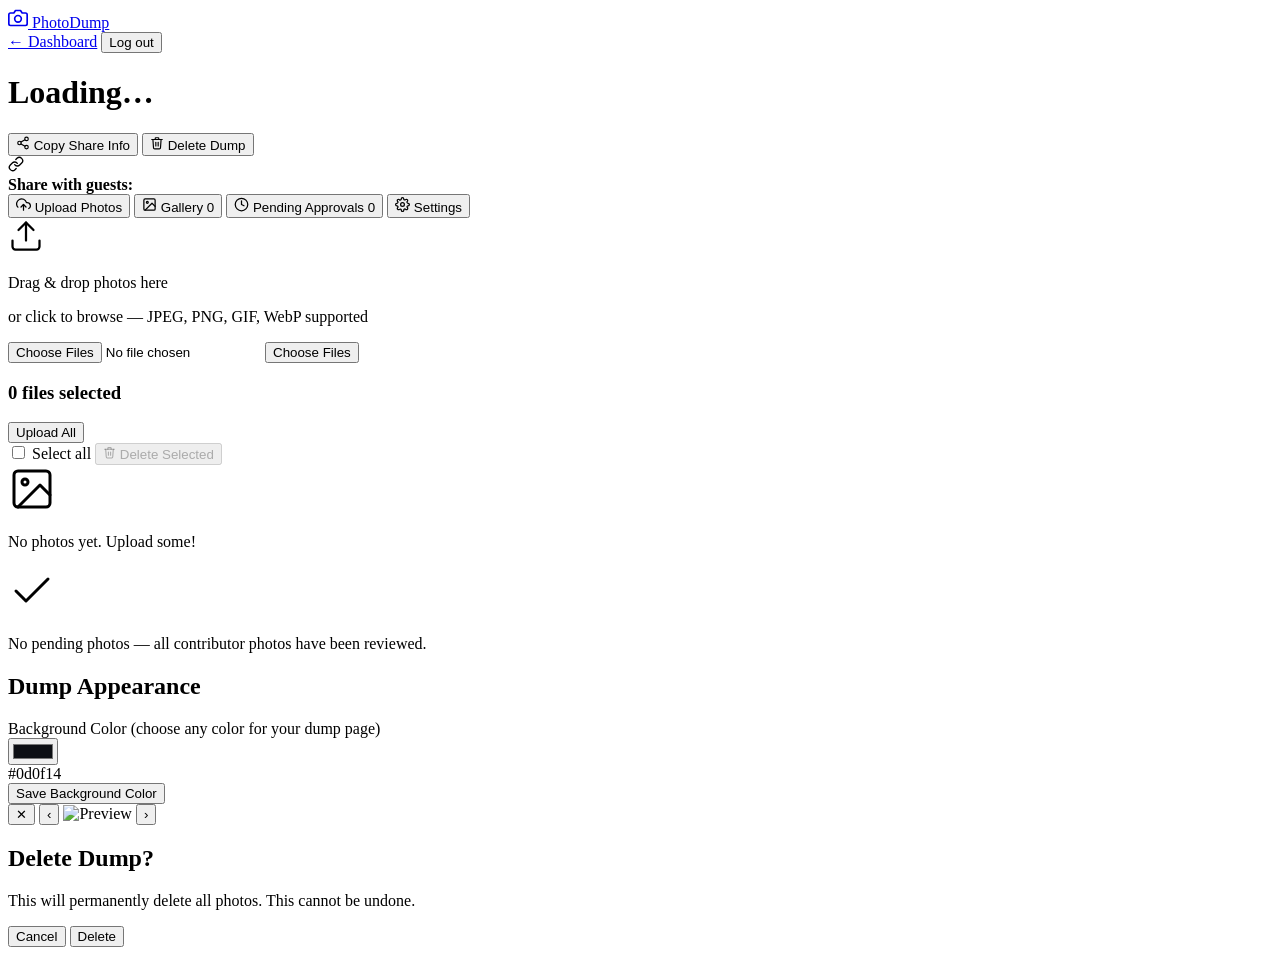
==== frontend/manage-dump.html @ 9ee913e2 "All Functions without ai" ====
<!DOCTYPE html>
<html lang="en">
<head>
  <meta charset="UTF-8" />
  <meta name="viewport" content="width=device-width, initial-scale=1.0" />
  <title>Manage Dump – PhotoDump</title>
  <link rel="stylesheet" href="/static/main.css?v=4" />
</head>
<body class="page-manage">

  <nav class="navbar">
    <a class="logo" href="/">
      <svg xmlns="http://www.w3.org/2000/svg" width="20" height="20" viewBox="0 0 24 24" fill="none" stroke="currentColor" stroke-width="2" stroke-linecap="round" stroke-linejoin="round"><path d="M23 19a2 2 0 01-2 2H3a2 2 0 01-2-2V8a2 2 0 012-2h4l2-3h6l2 3h4a2 2 0 012 2z"/><circle cx="12" cy="13" r="4"/></svg>
      PhotoDump
    </a>
    <div class="nav-actions">
      <a class="btn btn-ghost" href="/dashboard">← Dashboard</a>
      <button class="btn btn-ghost" onclick="API.logout()">Log out</button>
    </div>
  </nav>

  <div class="page-container">

    <!-- DUMP INFO HEADER -->
    <div class="dump-header" id="dumpHeader">
      <div class="dump-title-block">
        <h1 id="dumpTitle">Loading…</h1>
        <span class="badge" id="dumpExpiry"></span>
      </div>
      <div class="dump-actions">
      <button class="btn btn-outline btn-sm" onclick="copyShareInfo()">
        <svg xmlns="http://www.w3.org/2000/svg" width="14" height="14" viewBox="0 0 24 24" fill="none" stroke="currentColor" stroke-width="2" stroke-linecap="round" stroke-linejoin="round"><circle cx="18" cy="5" r="3"/><circle cx="6" cy="12" r="3"/><circle cx="18" cy="19" r="3"/><line x1="8.59" y1="13.51" x2="15.42" y2="17.49"/><line x1="15.41" y1="6.51" x2="8.59" y2="10.49"/></svg>
        Copy Share Info
      </button>
      <button class="btn btn-danger btn-sm" onclick="confirmDelete()">
        <svg xmlns="http://www.w3.org/2000/svg" width="14" height="14" viewBox="0 0 24 24" fill="none" stroke="currentColor" stroke-width="2" stroke-linecap="round" stroke-linejoin="round"><polyline points="3 6 5 6 21 6"/><path d="M19 6l-1 14a2 2 0 01-2 2H8a2 2 0 01-2-2L5 6"/><path d="M10 11v6"/><path d="M14 11v6"/><path d="M9 6V4a1 1 0 011-1h4a1 1 0 011 1v2"/></svg>
        Delete Dump
      </button>
      </div>
    </div>

    <!-- SHARE INFO BANNER -->
    <div class="share-info-banner" id="shareInfoBanner">
      <span class="share-icon">
        <svg xmlns="http://www.w3.org/2000/svg" width="16" height="16" viewBox="0 0 24 24" fill="none" stroke="currentColor" stroke-width="2" stroke-linecap="round" stroke-linejoin="round"><path d="M10 13a5 5 0 007.54.54l3-3a5 5 0 00-7.07-7.07l-1.72 1.71"/><path d="M14 11a5 5 0 00-7.54-.54l-3 3a5 5 0 007.07 7.07l1.71-1.71"/></svg>
      </span>
      <div>
        <strong>Share with guests:</strong>
        <span id="shareLine"></span>
      </div>
    </div>

    <!-- TABS -->
    <div class="tab-bar">
      <button class="tab-btn active" onclick="switchTab('upload', this)">
        <svg xmlns="http://www.w3.org/2000/svg" width="15" height="15" viewBox="0 0 24 24" fill="none" stroke="currentColor" stroke-width="2" stroke-linecap="round" stroke-linejoin="round"><polyline points="16 16 12 12 8 16"/><line x1="12" y1="12" x2="12" y2="21"/><path d="M20.39 18.39A5 5 0 0018 9h-1.26A8 8 0 103 16.3"/></svg>
        Upload Photos
      </button>
      <button class="tab-btn" onclick="switchTab('gallery', this)">
        <svg xmlns="http://www.w3.org/2000/svg" width="15" height="15" viewBox="0 0 24 24" fill="none" stroke="currentColor" stroke-width="2" stroke-linecap="round" stroke-linejoin="round"><rect x="3" y="3" width="18" height="18" rx="2"/><circle cx="8.5" cy="8.5" r="1.5"/><polyline points="21 15 16 10 5 21"/></svg>
        Gallery <span class="badge-count" id="galleryCount">0</span>
      </button>
      <button class="tab-btn" onclick="switchTab('pending', this)">
        <svg xmlns="http://www.w3.org/2000/svg" width="15" height="15" viewBox="0 0 24 24" fill="none" stroke="currentColor" stroke-width="2" stroke-linecap="round" stroke-linejoin="round"><circle cx="12" cy="12" r="10"/><polyline points="12 6 12 12 16 14"/></svg>
        Pending Approvals <span class="badge-count badge-warn" id="pendingCount">0</span>
      </button>
      <button class="tab-btn" onclick="switchTab('settings', this)">
        <svg xmlns="http://www.w3.org/2000/svg" width="15" height="15" viewBox="0 0 24 24" fill="none" stroke="currentColor" stroke-width="2" stroke-linecap="round" stroke-linejoin="round"><circle cx="12" cy="12" r="3"/><path d="M19.4 15a1.65 1.65 0 00.33 1.82l.06.06a2 2 0 010 2.83 2 2 0 01-2.83 0l-.06-.06a1.65 1.65 0 00-1.82-.33 1.65 1.65 0 00-1 1.51V21a2 2 0 01-2 2 2 2 0 01-2-2v-.09A1.65 1.65 0 009 19.4a1.65 1.65 0 00-1.82.33l-.06.06a2 2 0 01-2.83 0 2 2 0 010-2.83l.06-.06a1.65 1.65 0 00.33-1.82 1.65 1.65 0 00-1.51-1H3a2 2 0 01-2-2 2 2 0 012-2h.09A1.65 1.65 0 004.6 9a1.65 1.65 0 00-.33-1.82l-.06-.06a2 2 0 010-2.83 2 2 0 012.83 0l.06.06a1.65 1.65 0 001.82.33H9a1.65 1.65 0 001-1.51V3a2 2 0 012-2 2 2 0 012 2v.09a1.65 1.65 0 001 1.51 1.65 1.65 0 001.82-.33l.06-.06a2 2 0 012.83 0 2 2 0 010 2.83l-.06.06a1.65 1.65 0 00-.33 1.82V9a1.65 1.65 0 001.51 1H21a2 2 0 012 2 2 2 0 01-2 2h-.09a1.65 1.65 0 00-1.51 1z"/></svg>
        Settings
      </button>
    </div>

    <!-- UPLOAD TAB -->
    <div class="tab-content active" id="tab-upload">
      <div class="dropzone" id="dropzone">
        <div class="dropzone-inner">
          <span class="dz-icon">
            <svg xmlns="http://www.w3.org/2000/svg" width="36" height="36" viewBox="0 0 24 24" fill="none" stroke="currentColor" stroke-width="1.5" stroke-linecap="round" stroke-linejoin="round"><path d="M21 15v4a2 2 0 01-2 2H5a2 2 0 01-2-2v-4"/><polyline points="17 8 12 3 7 8"/><line x1="12" y1="3" x2="12" y2="15"/></svg>
          </span>
          <p class="dz-title">Drag & drop photos here</p>
          <p class="dz-sub">or click to browse — JPEG, PNG, GIF, WebP supported</p>
          <input type="file" id="fileInput" multiple accept="image/*" class="dz-file-input" />
          <button class="btn btn-outline" onclick="document.getElementById('fileInput').click()">Choose Files</button>
        </div>
      </div>

      <!-- Upload queue -->
      <div id="uploadQueue" class="upload-queue hidden">
        <div class="queue-header">
          <h3 id="queueTitle">0 files selected</h3>
          <button class="btn btn-primary btn-sm" id="startUploadBtn" onclick="startUpload()">Upload All</button>
        </div>
        <div id="queueList" class="queue-list"></div>
      </div>
    </div>

    <!-- GALLERY TAB -->
    <div class="tab-content" id="tab-gallery">
      <div class="gallery-toolbar">
        <label class="check-all-label">
          <input type="checkbox" id="selectAll" onchange="toggleSelectAll(this)" /> Select all
        </label>
          <button class="btn btn-outline btn-sm" id="deleteSelectedBtn" onclick="deleteSelected()" disabled>
            <svg xmlns="http://www.w3.org/2000/svg" width="13" height="13" viewBox="0 0 24 24" fill="none" stroke="currentColor" stroke-width="2" stroke-linecap="round" stroke-linejoin="round"><polyline points="3 6 5 6 21 6"/><path d="M19 6l-1 14a2 2 0 01-2 2H8a2 2 0 01-2-2L5 6"/><path d="M10 11v6"/><path d="M14 11v6"/><path d="M9 6V4a1 1 0 011-1h4a1 1 0 011 1v2"/></svg>
            Delete Selected
          </button>
      </div>
      <div id="galleryGrid" class="photo-grid pinterest-grid"></div>
      <div id="galleryEmpty" class="empty-state hidden">
        <span class="empty-icon">
          <svg xmlns="http://www.w3.org/2000/svg" width="48" height="48" viewBox="0 0 24 24" fill="none" stroke="currentColor" stroke-width="1.5" stroke-linecap="round" stroke-linejoin="round"><rect x="3" y="3" width="18" height="18" rx="2"/><circle cx="8.5" cy="8.5" r="1.5"/><polyline points="21 15 16 10 5 21"/></svg>
        </span>
        <p>No photos yet. Upload some!</p>
      </div>
    </div>

    <!-- PENDING APPROVALS TAB -->
    <div class="tab-content" id="tab-pending">
      <div id="pendingGrid" class="photo-grid"></div>
      <div id="pendingEmpty" class="empty-state hidden">
        <span class="empty-icon">
          <svg xmlns="http://www.w3.org/2000/svg" width="48" height="48" viewBox="0 0 24 24" fill="none" stroke="currentColor" stroke-width="1.5" stroke-linecap="round" stroke-linejoin="round"><polyline points="20 6 9 17 4 12"/></svg>
        </span>
        <p>No pending photos — all contributor photos have been reviewed.</p>
      </div>
    </div>

    <!-- SETTINGS TAB -->
    <div class="tab-content" id="tab-settings">
      <div class="settings-section">
        <h2>Dump Appearance</h2>
        <div class="form-group">
          <label>Background Color <span class="label-hint">(choose any color for your dump page)</span></label>
          <div class="color-picker-row">
            <input type="color" id="bgColorPicker" value="#0d0f14" />
            <div class="color-preview-box" id="colorPreview" style="background:#0d0f14;"></div>
            <span class="color-hex-label" id="bgColorHex">#0d0f14</span>
          </div>
          <button class="btn btn-primary btn-sm" onclick="updateBackgroundColor()" id="updateColorBtn">Save Background Color</button>
        </div>
      </div>
    </div>

  </div>

  <!-- LIGHTBOX -->
  <div class="lightbox" id="lightbox" onclick="closeLightbox()">
    <button class="lb-close">✕</button>
    <button class="lb-arrow lb-prev" onclick="lbNav(-1,event)">‹</button>
    <img id="lbImg" src="" alt="Preview" onclick="event.stopPropagation()" />
    <button class="lb-arrow lb-next" onclick="lbNav(1,event)">›</button>
    <div class="lb-caption" id="lbCaption"></div>
    <div class="lb-actions" id="lbActions"></div>
  </div>

  <!-- DELETE CONFIRM -->
  <div class="modal-backdrop" id="deleteModal">
    <div class="modal modal-sm">
      <h2>Delete Dump?</h2>
      <p>This will permanently delete all photos. This cannot be undone.</p>
      <div class="modal-actions">
        <button class="btn btn-ghost" onclick="document.getElementById('deleteModal').classList.remove('open')">Cancel</button>
        <button class="btn btn-danger" id="confirmDeleteBtn">Delete</button>
      </div>
    </div>
  </div>

  <script src="/js/icons.js?v=4"></script>
  <script src="/js/api.js?v=4"></script>
  <script src="/js/manage-dump.js?v=4"></script>
</body>
</html>
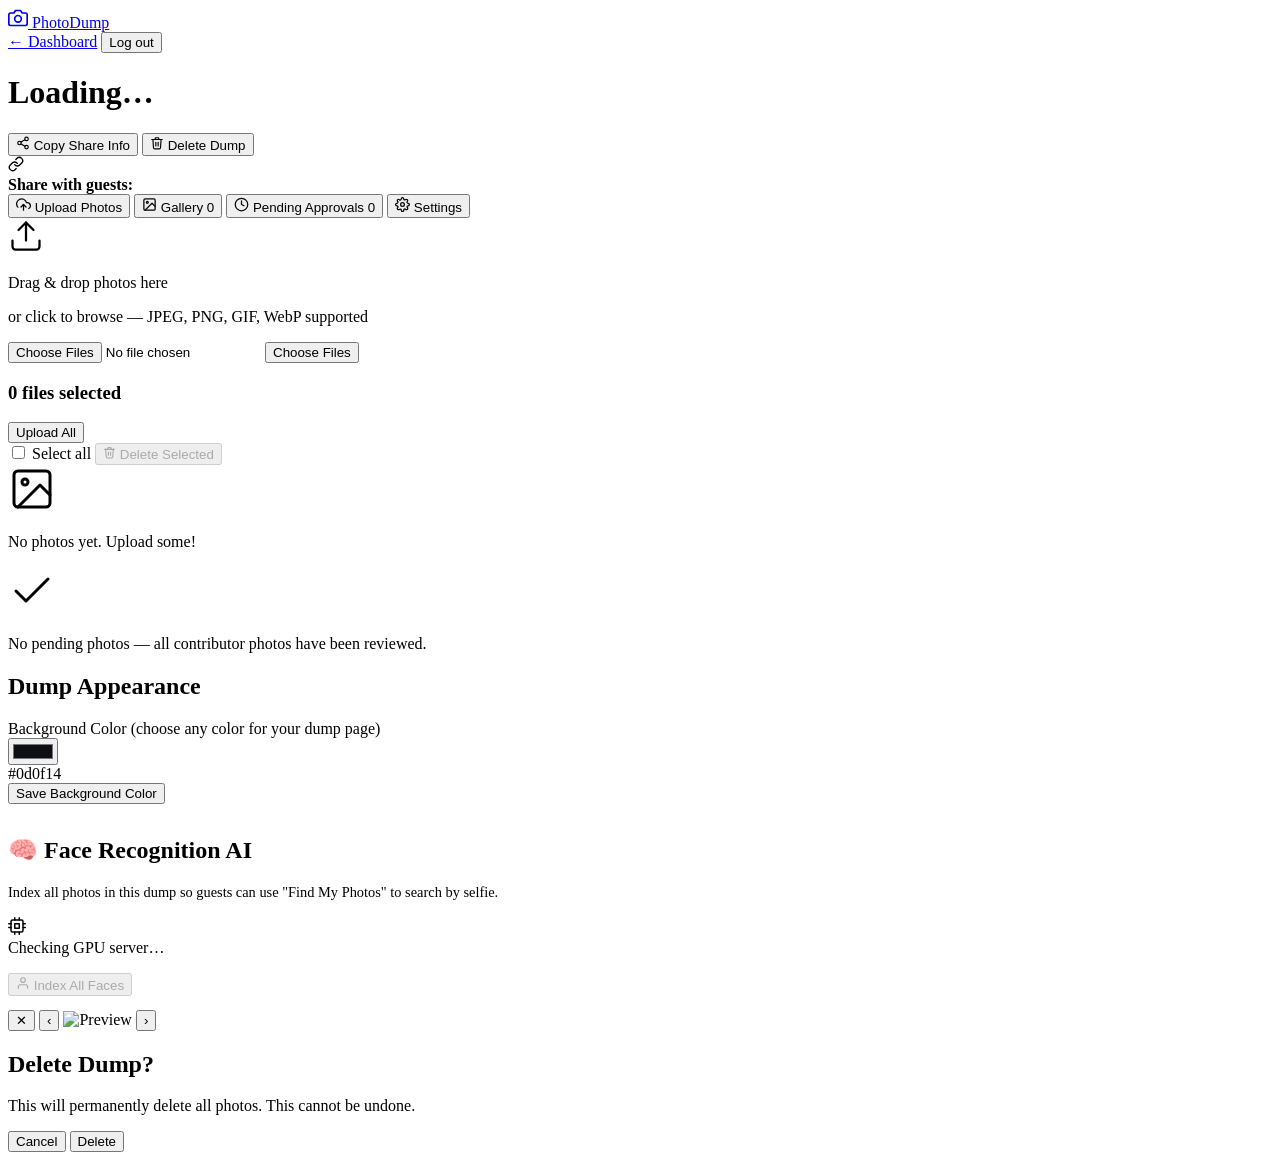
==== commit 1135536d: "Gpu Server is ON" ====
--- a/frontend/manage-dump.html
+++ b/frontend/manage-dump.html
@@ -139,6 +139,25 @@
           <button class="btn btn-primary btn-sm" onclick="updateBackgroundColor()" id="updateColorBtn">Save Background Color</button>
         </div>
       </div>
+
+      <!-- Face AI Section -->
+      <div class="settings-section" style="margin-top:2rem;">
+        <h2>🧠 Face Recognition AI</h2>
+        <p style="color:var(--text2);font-size:.9rem;margin-bottom:1rem;">
+          Index all photos in this dump so guests can use "Find My Photos" to search by selfie.
+        </p>
+        <div id="gpuStatusManage" class="gpu-banner gpu-banner-loading" style="margin-bottom:1rem;">
+          <div class="gpu-banner-icon">
+            <svg xmlns="http://www.w3.org/2000/svg" width="18" height="18" viewBox="0 0 24 24" fill="none" stroke="currentColor" stroke-width="2" stroke-linecap="round" stroke-linejoin="round"><rect x="4" y="4" width="16" height="16" rx="2"/><rect x="9" y="9" width="6" height="6"/><line x1="9" y1="1" x2="9" y2="4"/><line x1="15" y1="1" x2="15" y2="4"/><line x1="9" y1="20" x2="9" y2="23"/><line x1="15" y1="20" x2="15" y2="23"/><line x1="20" y1="9" x2="23" y2="9"/><line x1="20" y1="14" x2="23" y2="14"/><line x1="1" y1="9" x2="4" y2="9"/><line x1="1" y1="14" x2="4" y2="14"/></svg>
+          </div>
+          <span id="gpuStatusManageText">Checking GPU server…</span>
+        </div>
+        <button class="btn btn-primary btn-sm" id="indexFacesBtn" onclick="indexFaces()" disabled>
+          <svg xmlns="http://www.w3.org/2000/svg" width="14" height="14" viewBox="0 0 24 24" fill="none" stroke="currentColor" stroke-width="2" stroke-linecap="round" stroke-linejoin="round"><path d="M20 21v-2a4 4 0 00-4-4H8a4 4 0 00-4 4v2"/><circle cx="12" cy="7" r="4"/></svg>
+          Index All Faces
+        </button>
+        <p id="indexFacesResult" style="color:var(--text2);font-size:.85rem;margin-top:.75rem;"></p>
+      </div>
     </div>
 
   </div>
